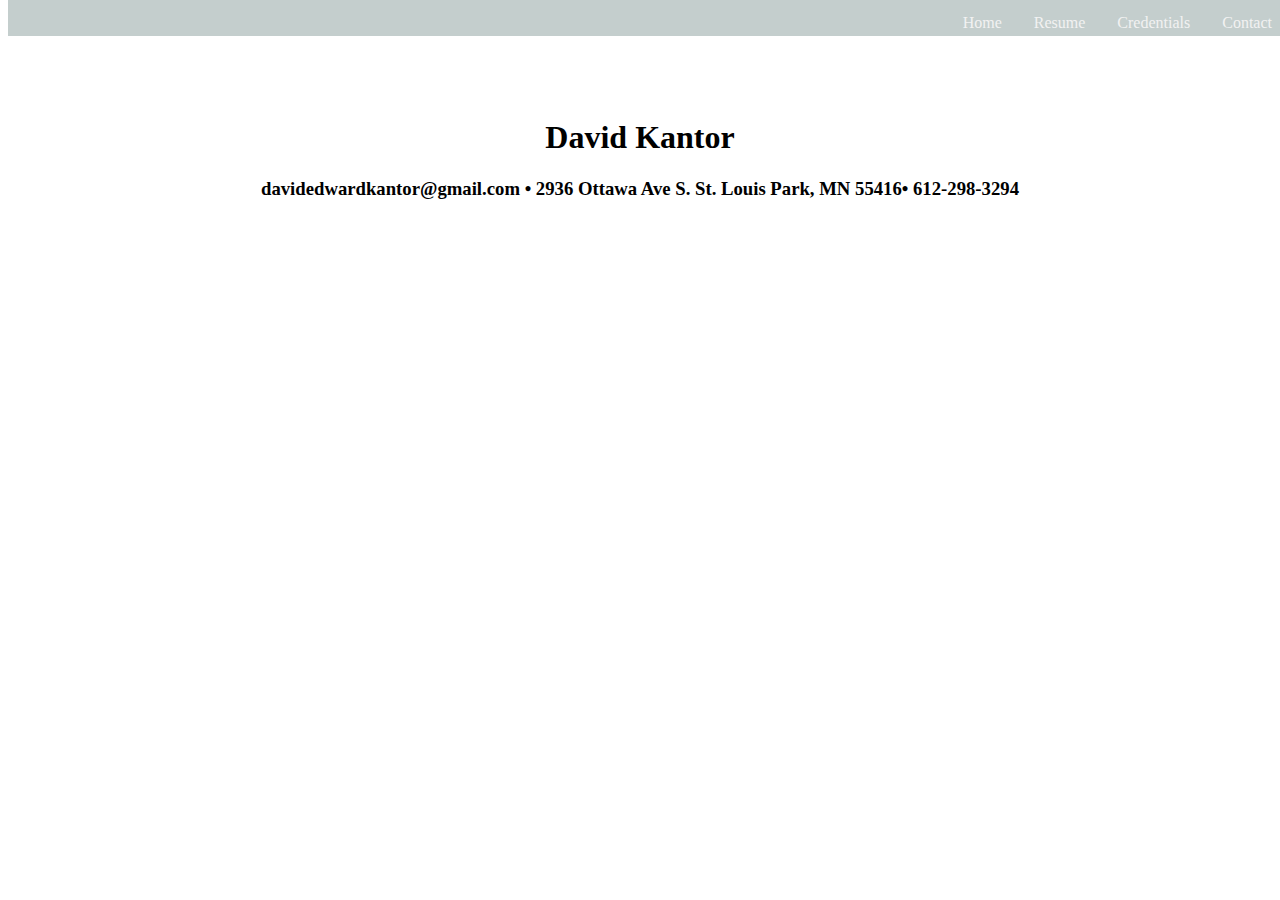
==== Contact.html @ a706cdba "final" ====
<!DOCTYPE html>
<html>
  <head> <title>Contact David Kantor</title>

  </head>
  	<div class="navbar">
	<a href="Contact.html">Contact</a>
	<a href="Credentials.html">Credentials</a>
	<a href="Resume.html">Resume</a>
	<a href="index.html">Home</a>
	</div>
  
  
	<body> 
<br>
<br>
<br>
<br>
<br>
		<h1><center>David Kantor</center></h1>
		<h3><center>davidedwardkantor@gmail.com •  2936 Ottawa Ave S. St. Louis Park, MN 55416•
		  612-298-3294</center></h3>
	<link rel="stylesheet" href="style.css"/>
	</body>
</html>
---- style.css ----
p {
  background-color: #C4CECD
}

/* navbar */
.navbar {
  overflow: hidden;
  background-color: #C4CECD;
  position: fixed;
  top: 0;
  width: 100%;
  height: 4%;
  
}
/* link design in navbar */
.navbar a {
  float: right;
  display: block;
  color: #f2f2f2;
  text-align: center;
  padding: 14px 16px;
  text-decoration: none;
}
/* hovering over navbar */
.navbar a:hover {
  background: #ddd;
  color: black;
}
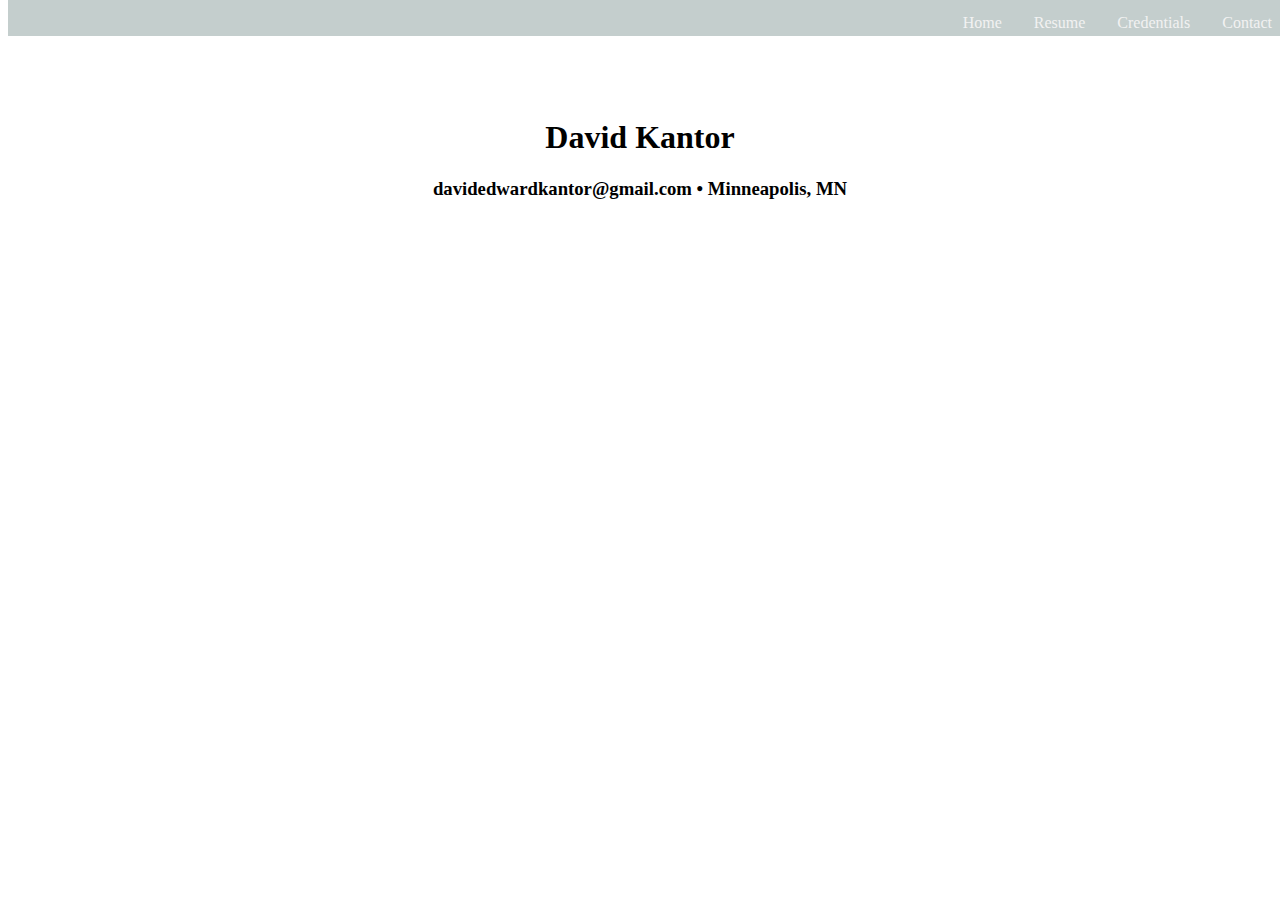
==== commit 4dcdadef: "Update Contact.html" ====
--- a/Contact.html
+++ b/Contact.html
@@ -18,8 +18,7 @@
 <br>
 <br>
 		<h1><center>David Kantor</center></h1>
-		<h3><center>davidedwardkantor@gmail.com •  2936 Ottawa Ave S. St. Louis Park, MN 55416•
-		  612-298-3294</center></h3>
+		<h3><center>davidedwardkantor@gmail.com • Minneapolis, MN</center></h3>
 	<link rel="stylesheet" href="style.css"/>
 	</body>
 </html>
--- a/style.css
+++ b/style.css
@@ -1,7 +1,12 @@
 p {
   background-color: #C4CECD
 }
-
+/* image boarder */
+img {
+  border: 1px solid #ddd;
+  border-radius: 4px;
+  padding: 5px;
+}
 /* navbar */
 .navbar {
   overflow: hidden;
